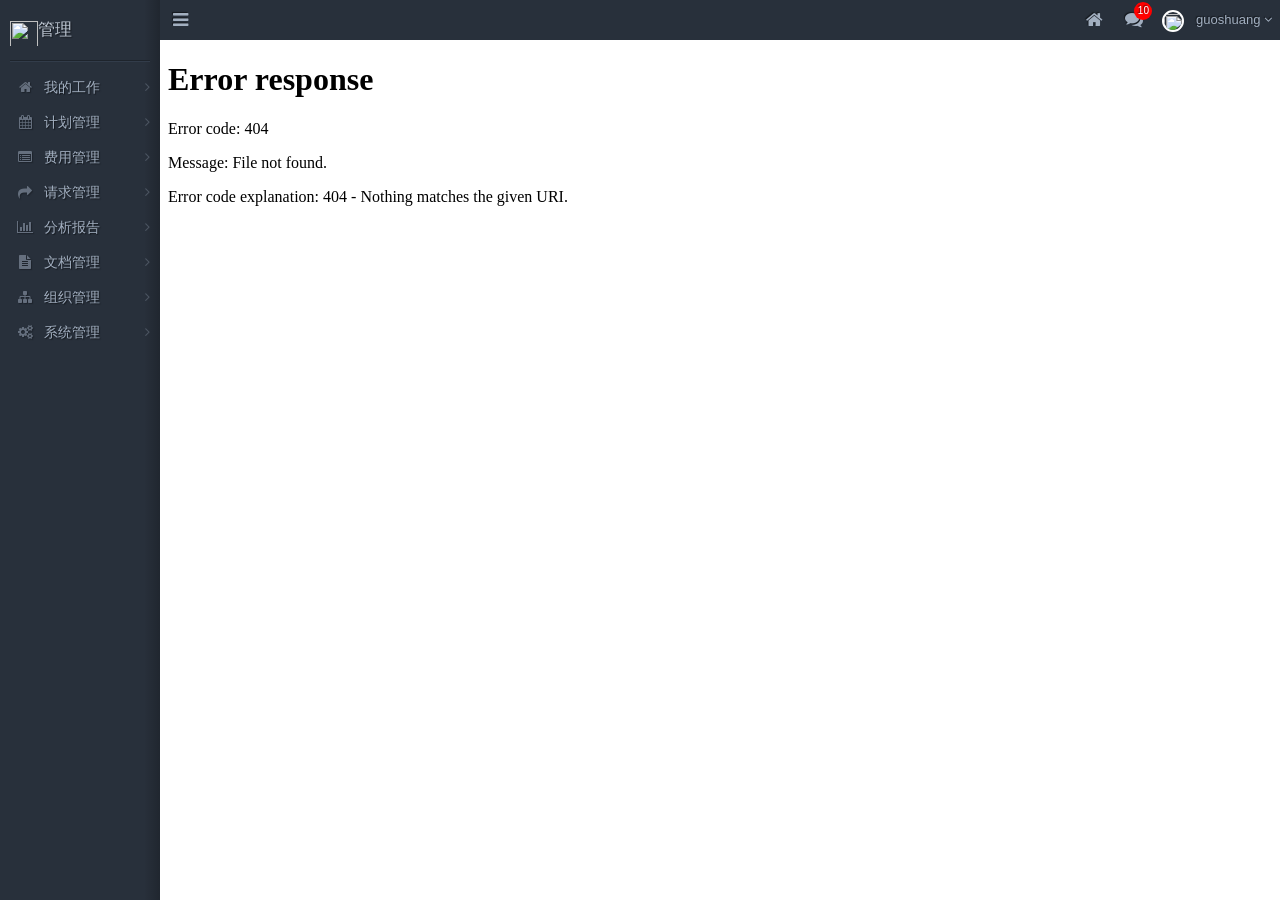
==== pams/WebContent/index.html @ ed672e48 "初始化" ====
<!DOCTYPE html>
<html>
  <head>
    <meta charset="utf-8">
    <meta name="viewport" content="width=device-width,initial-scale=1,user-scalable=no,minimum-scale=1,maximum-scale=1">
    <meta http-equiv="X-UA-Compatible" content="IE=edge,chrome=1">
    <title></title>
    <link rel="shortcut icon" href="logo32.png">
    <link rel="stylesheet" href="lib/bootstrap/css/bootstrap.min.css">
    <link rel="stylesheet" href="lib/font-awesome/css/font-awesome.min.css">
    <link href="logo60.png" rel="apple-touch-icon">
    <link href="logo76.png" rel="apple-touch-icon" sizes="76x76">
    <link href="logo120.png" rel="apple-touch-icon" sizes="120x120">
    <link href="logo152.png" rel="apple-touch-icon" sizes="152x152">
    <script src="lib/jquery-2.1.1.min.js"></script>
    <link rel="stylesheet" href="css/gs.css">
    <base target="mainFrame">
  </head>
  <body>
    <div id="gsLayout">
      <div id="gsSidebar"><a href="_home/" class="home"><i class="fa fa-home"></i></a>
        <div class="logo"><img src="css/img/logo-v2.png">管理</div>
        <div class="user"><a href="cog.html" class="gravatar"><img src="pics/guoshuang.png"></a>
          <div class="name">
            <div class="t">guoshuang<a href="login.html" target="top" class="quit">退出</a></div><a href="_home/msg.html" class="msg">你有3个消息</a>
          </div>
        </div>
        <div id="leftNavi">
          <ul>
            <li>
              <div title="我的工作" class="t"><i class="fa fa-home"></i> 我的工作</div>
              <ul class="sub">
              	<li><a href="/pams/author/inittable.action">更新表结构</a></li>
              	<li><a href="/pams/author/clearrunflow.action">清除流程实例</a></li>              	
              </ul>
            </li>
            <li>
              <div title="计划管理" class="t"><i class="fa fa-calendar"></i> 计划管理</div>
              <ul class="sub">
                <li><a href="/pams/plan/browsecreate.action">我创建的计划</a></li>
              	<li><a href="/pams/plan/init.action">测试数据</a></li>                
              </ul>
            </li>
            <li>
              <div title="费用管理" class="t"><i class="fa fa-list-alt"></i> 费用管理</div>
              <ul class="sub">
				<li><a href="/pams/party/browseplan.action">待启动计划</a></li>
                <li><a href="/pams/party/browsecreate.action">我申请的费用</a></li>
 				<li><a href="/pams/party/test.action">测试数据</a></li>
              </ul>
            </li>
            <li>
              <div title="请求管理" class="t"><i class="fa fa-share"></i> 请求管理</div>
              <ul class="sub">
                <li><a href="#1">新需求/变更</a></li>
                <li><a href="#1">问题</a></li>
              </ul>
            </li>
            <li>
              <div title="分析报告" class="t"><i class="fa fa-bar-chart-o"></i> 分析报告</div>
              <ul class="sub">
                <li><a href="_report/pie.html">Pie</a></li>
                <li><a href="_report/bar.html">Bar</a></li>
                <li><a href="_report/line.html">Line</a></li>
                <li><a href="#1">过程偏差系统</a></li>
                <li><a href="#1">项目审计汇总</a></li>
                <li><a href="#1">项目基础报表</a></li>
                <li><a href="#1">项目资源使用</a></li>
                <li><a href="#1">查询统计</a></li>
                <li><a href="#1">项目周报</a></li>
                <li><a href="#1">项目月报</a></li>
              </ul>
            </li>
            <li>
              <div title="文档管理" class="t"><i class="fa fa-file-text"></i> 文档管理</div>
              <ul class="sub">
                <li><a href="#1">新需求/变更</a></li>
                <li><a href="#1">问题</a></li>
              </ul>
            </li>
            <li>
              <div title="组织管理" class="t"><i class="fa fa-sitemap"></i> 组织管理</div>
              <ul class="sub">
                <li><a href="#1">新需求/变更</a></li>
                <li><a href="#1">问题</a></li>
              </ul>
            </li>
            <li>
              <div title="系统管理" class="t"><i class="fa fa-cogs"></i> 系统管理</div>
              <ul class="sub">
                <li><a href="#1">新需求/变更</a></li>
                <li><a href="#1">问题</a></li>
              </ul>
            </li>
          </ul>
        </div>
      </div>
      <div id="gsMainpage">
        <div id="gsheader">
          <div id="gsToggleSidebar"><i class="fa fa-bars"></i></div>
          <div id="gsTopMenu">
            <ul>
              <li class="home"><a href="_home/" title="首页"><i class="fa fa-home"></i></a></li>
              <li class="msg"><a href="_home/msg.html" title="系统消息"><i class="fa fa-comments"></i>
                  <div class="num">10</div></a></li>
            </ul><span class="user"><img src="pics/guoshuang.png"> guoshuang <i class="fa fa-angle-down"></i>
              <ul>
                <li><a href="#1" title="个人设置"><i class="fa fa-cog"></i> 个人设置</a></li>
                <li><a href="#1" title="帮助"><i class="fa fa-question-circle"></i> 帮助</a></li>
                <li class="quit"><a href="login.html" title="退出" target="top"><i class="fa fa-power-off"></i> 退出</a></li>
              </ul></span>
          </div>
        </div>
        <div id="gsBody">
          <iframe src="_home/" frameborder="0" name="mainFrame" allowtransparency="true"></iframe>
        </div>
      </div>
    </div>
    <script src="lib/jquery-ui.min.js"></script>
    <script>

    jQuery(function($){
    //////

    //toggle sidebar
    $('#gsToggleSidebar').on('click',function(e){
    	e.stopPropagation();
    	$('#gsLayout').toggleClass('closed');
    })

    //#leftNavi - toggle
    $('#leftNavi').on('click','.t',function(e){
    	e.stopPropagation();
    	var li=$(this).closest('li');
    	li.siblings().removeClass('active');
    	li.toggleClass('active');
    })

    //#leftNavi - click
    var leftNaviSubLis=$('#leftNavi').find('.sub li');
    $('#leftNavi').on('click','.sub a',function(){
    	leftNaviSubLis.removeClass('active');
    	$(this).closest('li').addClass('active');
    })

    //手机 关闭 sidebar
    if($(window).width()<420){
    	$(window).on('click',function(){
    		$('#gsLayout').removeClass('closed');
    	})
    }

    //暂时关闭 #1 链接
    $('a[href^=#]').on('click',function(){
    	console.error('对不起，还没写链接！')
    	return false;
    })


    //////	
    })
    </script>
  </body>
</html>
---- pams/WebContent/css/gs.css ----
#gsheader #gsTopMenu .user ul, #gsheader #gsTopMenu ul, #leftNavi ul {
	margin: 0;
	padding: 0;
	list-style: none
}

a:hover, a:focus, a:active {
	text-decoration: none
}

body {
	overflow: hidden
}

#gsLayout {
	position: absolute;
	left: 0;
	right: 0;
	top: 0;
	bottom: 0
}

#gsLayout #gsSidebar {
	position: absolute;
	left: 0;
	top: 0;
	bottom: 0;
	width: 160px;
	overflow: hidden;
	transition: left .3s ease
}

#gsLayout #gsMainpage {
	position: absolute;
	left: 160px;
	top: 0;
	bottom: 0;
	right: 0;
	transition: left .3s ease
}

#gsLayout #gsMainpage #gsheader {
	position: absolute;
	z-index: 2;
	top: 0;
	left: 0;
	right: 0;
	height: 40px;
	background: #28303b
}

#gsLayout #gsMainpage #gsBody {
	position: absolute;
	z-index: 1;
	top: 40px;
	left: 0;
	right: 0;
	bottom: 0;
	overflow: hidden
}

#gsLayout #gsMainpage #gsBody iframe {
	border: 0;
	width: 100%;
	height: 100%
}

#gsLayout.closed #gsSidebar {
	left: -160px
}

#gsLayout.closed #gsMainpage {
	left: 0
}

@media ( max-width : 420px) {
	body {
		overflow: hidden
	}
	#gsLayout {
		-webkit-transition: -webkit-transform .3s ease
	}
	#gsLayout #gsSidebar {
		width: 260px;
		left: -260px
	}
	#gsLayout #gsMainpage {
		left: 0
	}
	#gsLayout.closed {
		-webkit-transform: translateX(260px)
	}
	#gsLayout.closed #gsSidebar {
		left: -260px
	}
	#gsLayout.closed:after {
		content: '';
		position: absolute;
		z-index: 99999;
		top: 40px;
		right: 0;
		bottom: 0;
		left: 0;
		background: rgba(0, 0, 0, 0.6)
	}
}

#gsheader {
	color: #a2afc0;
	line-height: 40px;
	text-shadow: -1px -1px 1px rgba(0, 0, 0, 0.5)
}

#gsheader #gsToggleSidebar {
	font-size: 18px;
	float: left;
	width: 40px;
	text-align: center;
	cursor: pointer
}

#gsheader #gsToggleSidebar:hover {
	background: #2aabd2;
	color: #fff
}

#gsheader #gsTopMenu {
	float: right
}

#gsheader #gsTopMenu .user {
	float: left;
	padding: 0 8px;
	font-size: 13px;
	position: relative
}

#gsheader #gsTopMenu .user img {
	height: 22px;
	width: 22px;
	border-radius: 50%;
	border: solid 2px #fff;
	display: inline-block;
	margin-right: 8px
}

#gsheader #gsTopMenu .user ul {
	display: none;
	position: absolute;
	float: none;
	background: #28303b;
	width: 100%;
	border: solid 1px #ccc;
	top: 40px;
	border-top: 0
}

#gsheader #gsTopMenu .user ul li {
	line-height: 30px;
	float: none
}

#gsheader #gsTopMenu .user ul li a {
	font-size: 13px;
	float: none;
	display: block;
	width: auto;
	text-align: left;
	padding: 0 10px
}

#gsheader #gsTopMenu .user ul li.quit a:hover {
	background: #c12e2a
}

#gsheader #gsTopMenu .user:hover ul {
	display: block
}

#gsheader #gsTopMenu ul {
	float: left
}

#gsheader #gsTopMenu li {
	float: left
}

#gsheader #gsTopMenu li a {
	float: left;
	color: #a2afc0;
	width: 40px;
	text-align: center;
	font-size: 18px
}

#gsheader #gsTopMenu li a:hover {
	background: #2aabd2;
	color: #fff
}

#gsheader #gsTopMenu li.msg {
	position: relative
}

#gsheader #gsTopMenu li.msg .num {
	position: absolute;
	background: red;
	top: 2px;
	right: 2px;
	font-size: 10px;
	height: 18px;
	width: 18px;
	text-align: center;
	line-height: 18px;
	border-radius: 50%;
	color: #fff
}

@media ( max-width : 420px) {
	#gsheader .user {
		display: none
	}
	#gsheader #gsTopMenu .home {
		display: none
	}
}

#gsSidebar {
	background: #28303b;
	text-shadow: 1px 1px 1px rgba(0, 0, 0, 0.5);
	background-image: -webkit-linear-gradient(left, rgba(0, 0, 0, 0) 90%,
		rgba(0, 0, 0, 0.2) 100%)
}

#gsSidebar .home {
	float: right;
	margin-top: 15px;
	margin-right: 15px;
	line-height: 30px;
	width: 30px;
	text-align: center;
	font-size: 18px;
	color: #c0c9d5;
	display: none
}

#gsSidebar .logo {
	line-height: 60px;
	padding: 0 10px;
	font-size: 1.2em;
	color: #c0c9d5
}

#gsSidebar .logo img {
	display: inline-block;
	width: 28px;
	height: 30px
}

#gsSidebar .logo:after {
	content: '';
	display: block;
	clear: both;
	height: 0;
	border-top: solid 1px #1e242c;
	border-bottom: solid 1px #323c4a
}

#gsSidebar .user {
	padding: 10px;
	display: none
}

#gsSidebar .user .gravatar {
	float: left;
	border-radius: 50%;
	border: solid 3px #fff
}

#gsSidebar .user .gravatar img {
	border-radius: 50%;
	width: 60px;
	height: 60px
}

#gsSidebar .user .name {
	float: left;
	height: 60px;
	padding-left: 10px;
	line-height: 25px;
	margin-top: 10px;
	color: #c0c9d5
}

#gsSidebar .user .name .t {
	display: block;
	color: #c0c9d5
}

#gsSidebar .user .name .quit {
	display: inline-block;
	margin-left: 30px;
	color: #c12e2a
}

#gsSidebar .user .name .msg {
	color: #c0c9d5
}

#leftNavi {
	position: absolute;
	top: 70px;
	bottom: 0;
	left: 0;
	right: 0;
	overflow: auto;
	user-select: none;
	-webkit-user-select: none
}

#leftNavi::-webkit-scrollbar {
	display: none
}

#leftNavi>ul>li .t {
	cursor: pointer;
	line-height: 35px;
	padding: 0 10px;
	color: #a2afc0
}

#leftNavi>ul>li .t i {
	display: inline-block;
	opacity: 0.5;
	width: 30px;
	text-align: center
}

#leftNavi>ul>li .t:before {
	-webkit-transition: -webkit-transform .3s ease;
	transition: -webkit-transform .3s ease;
	content: '\f105';
	font-family: fontAwesome;
	float: right;
	text-shadow: none;
	opacity: 0.3
}

#leftNavi>ul>li .t:hover {
	background: #222932;
	color: #fff
}

#leftNavi>ul>li ul.sub {
	-webkit-transition: max-height .3s ease;
	transition: max-height .3s ease;
	max-height: 0px;
	background: #222932;
	overflow: hidden
}

#leftNavi>ul>li ul.sub li {
	position: relative
}

#leftNavi>ul>li ul.sub li a {
	font-size: 13px;
	display: block;
	color: #a2afc0;
	padding: 0 10px 0 20px;
	line-height: 30px;
	white-space: nowrap;
	overflow: hidden;
	text-overflow: ellipsis
}

#leftNavi>ul>li ul.sub li a:hover {
	background: rgba(0, 0, 0, 0.1);
	color: #fff
}

#leftNavi>ul>li ul.sub li.active {
	background: #2aabd2
}

#leftNavi>ul>li ul.sub li.active a {
	color: #fff
}

#leftNavi>ul>li.active ul.sub {
	max-height: 2000px;
	padding: 10px 0
}

#leftNavi>ul>li.active .t {
	color: #fff;
	background: #1e242c
}

#leftNavi>ul>li.active .t:before {
	-webkit-transform: rotate(90deg);
	opacity: 1
}

#leftNavi a[href^='#'] {
	color: red !important
}

@media ( max-width : 420px) {
	#gsSidebar .user {
		display: block
	}
	#gsSidebar .home {
		display: block
	}
	#leftNavi {
		top: 150px
	}
}
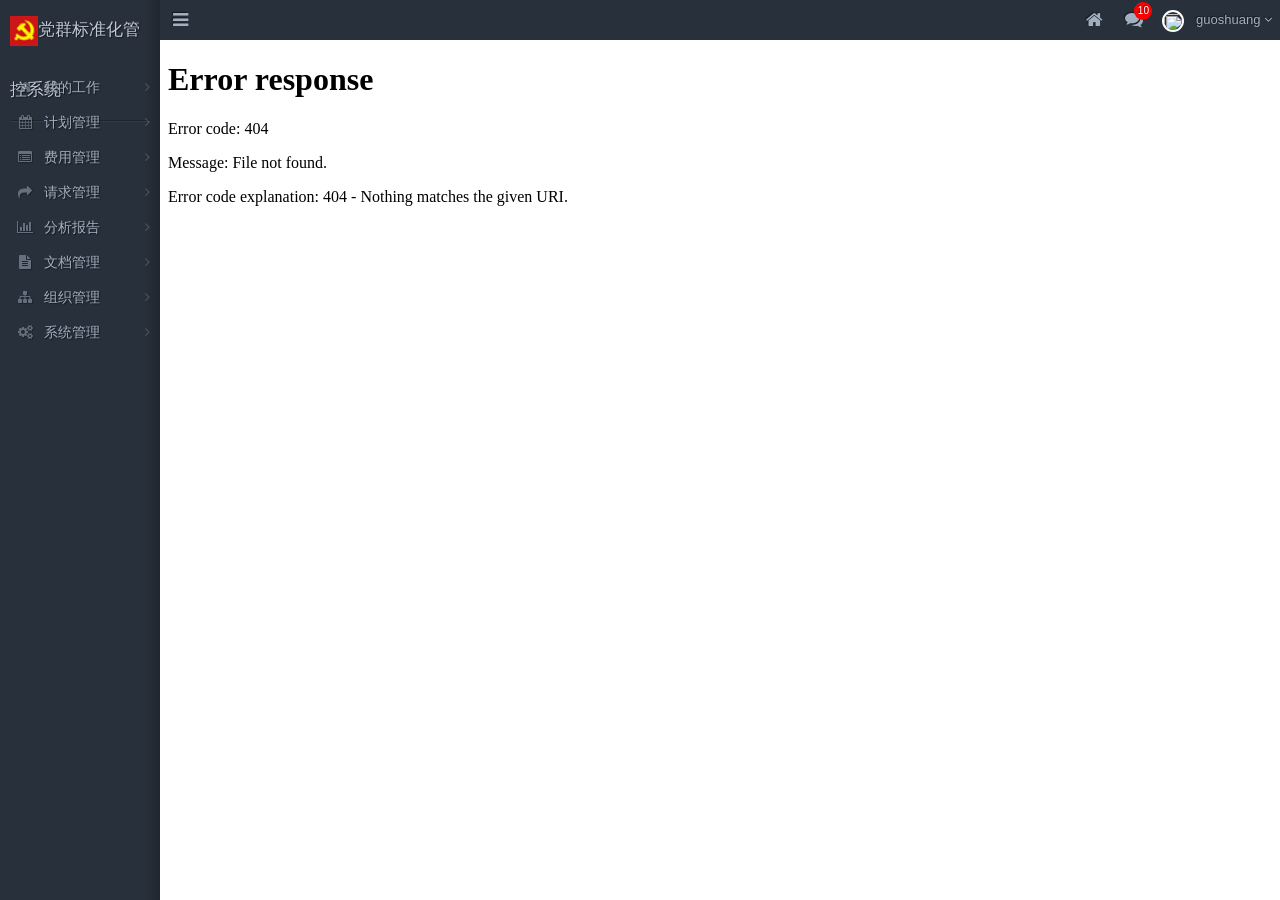
==== commit 72a1371f: "更新" ====
--- a/pams/WebContent/index.html
+++ b/pams/WebContent/index.html
@@ -20,7 +20,7 @@
   <body>
     <div id="gsLayout">
       <div id="gsSidebar"><a href="_home/" class="home"><i class="fa fa-home"></i></a>
-        <div class="logo"><img src="css/img/logo-v2.png">管理</div>
+        <div class="logo"><img src="css/img/logo-v2.png">党群标准化管控系统</div>
         <div class="user"><a href="cog.html" class="gravatar"><img src="pics/guoshuang.png"></a>
           <div class="name">
             <div class="t">guoshuang<a href="login.html" target="top" class="quit">退出</a></div><a href="_home/msg.html" class="msg">你有3个消息</a>
